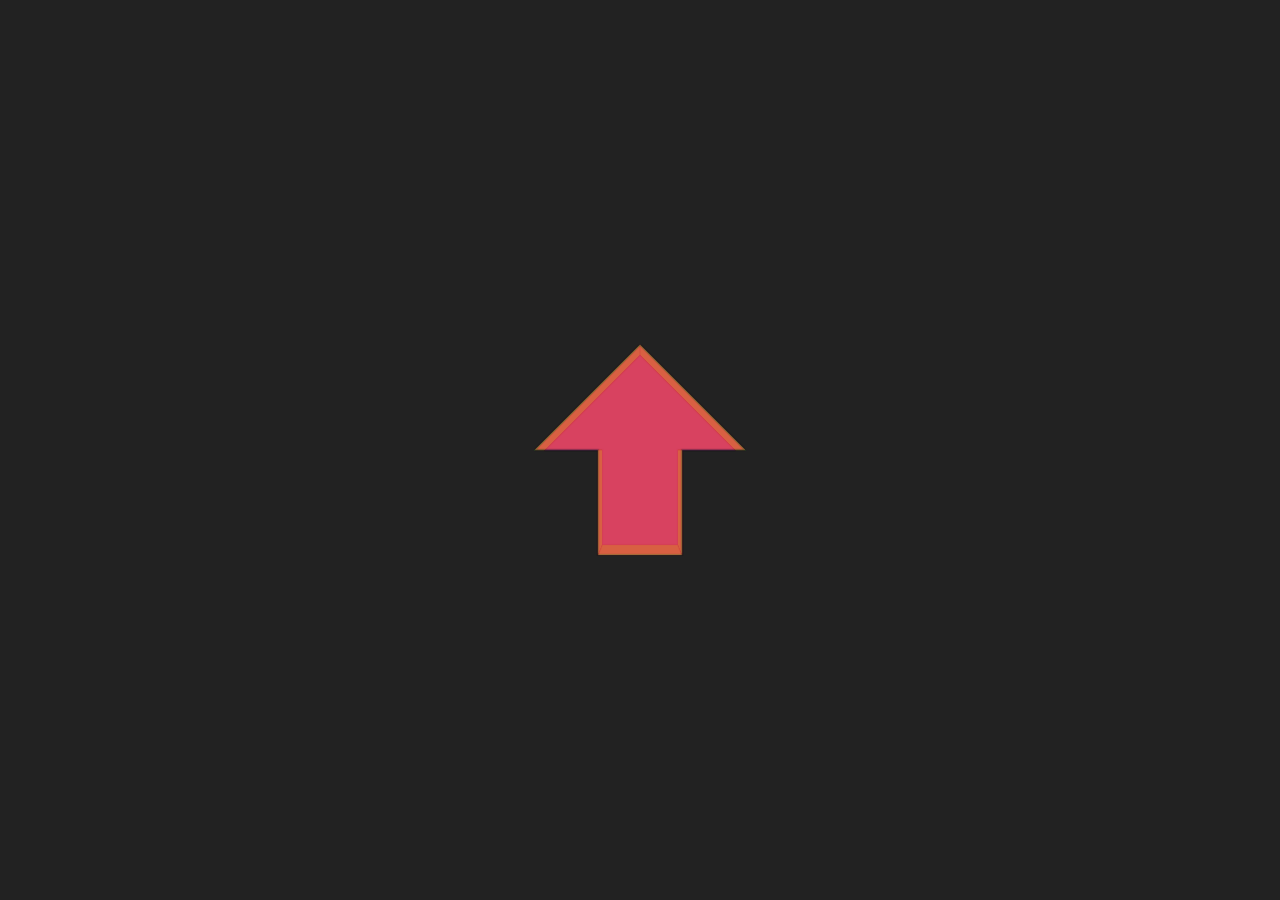
==== index.html @ fae92147 "0.4.7" ====
<!DOCTYPE html>


<html>
  <head>
    <title>Compass</title>
    
    <!-- <link rel='icon' href='data:'> -->
    <link rel='icon' href='./Compass.png'>
    <link rel='manifest' href='./Manifest.json'>
    <meta charset='utf-8'>
    <!-- <meta name='viewport' content='width=480, user-scalable=no'> -->
    <meta name="viewport" content="width=device-width, initial-scale=1, minimum-scale=1, maximum-scale=1, minimal-ui, user-scalable=no" />
    
    <script type='module' src='./ServiceWorker/Client.js'></script>
    <script type='module' src='./Components/Compass/Compass.js'></script>
    
    <style>
      :root, body {
        background: #222;
        height: 100%;
        margin: 0;
        overflow: hidden;
      }
    </style>
  </head>
  
  <body>
    <c-compass></c-compass>
  </body>
</html>
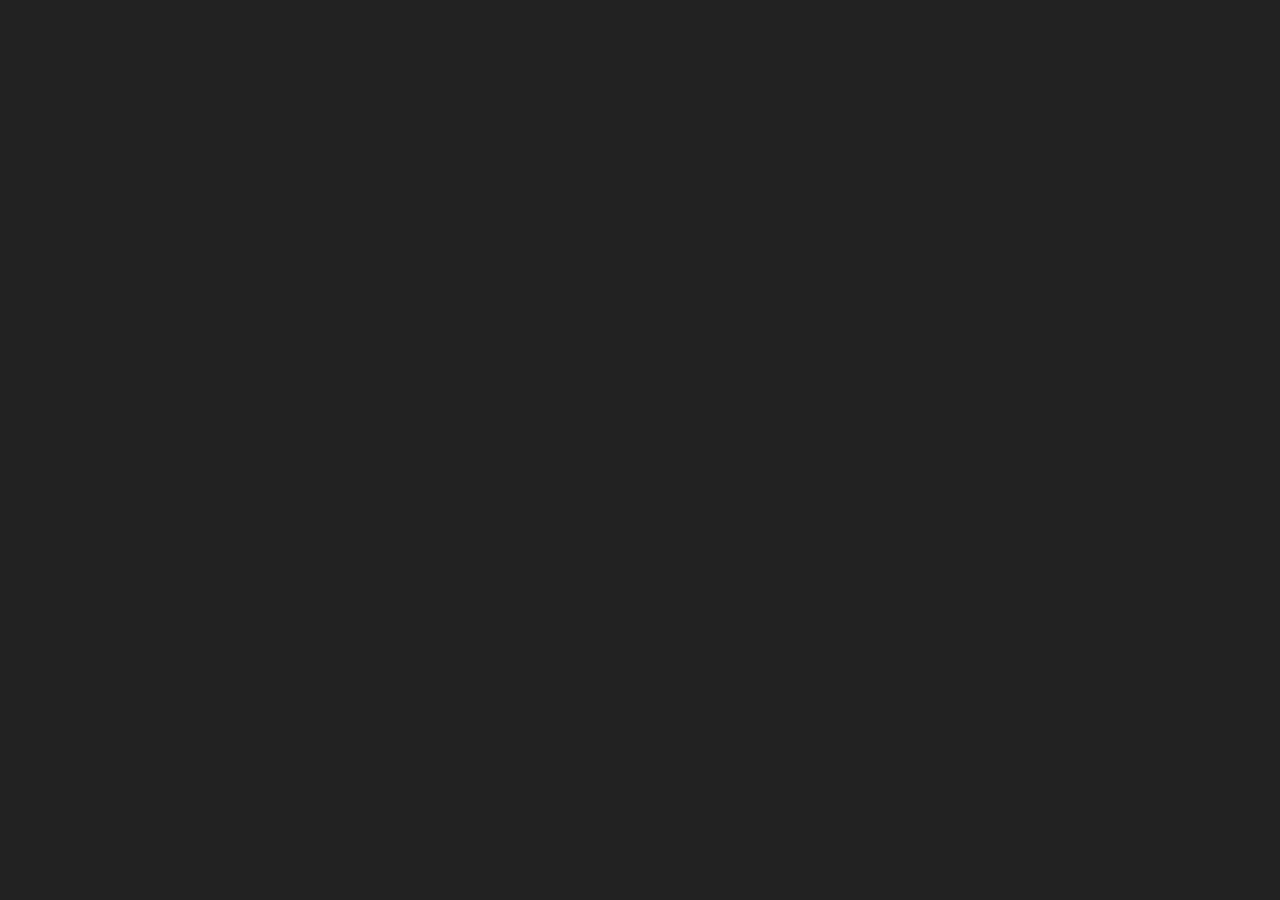
==== commit 568d1e52: "0.5.2" ====
--- a/index.html
+++ b/index.html
@@ -6,23 +6,13 @@
     <title>Compass</title>
     
     <!-- <link rel='icon' href='data:'> -->
-    <link rel='icon' href='./Compass.png'>
-    <link rel='manifest' href='./Manifest.json'>
     <meta charset='utf-8'>
-    <!-- <meta name='viewport' content='width=480, user-scalable=no'> -->
-    <meta name="viewport" content="width=device-width, initial-scale=1, minimum-scale=1, maximum-scale=1, minimal-ui, user-scalable=no" />
+    <meta name='viewport' content='width=360, user-scalable=no'>
     
-    <script type='module' src='./ServiceWorker/Client.js'></script>
-    <script type='module' src='./Components/Compass/Compass.js'></script>
-    
-    <style>
-      :root, body {
-        background: #222;
-        height: 100%;
-        margin: 0;
-        overflow: hidden;
-      }
-    </style>
+    <link rel='icon' href='./Main/Icon.ico'>
+    <link rel='manifest' href='./Main/Main.webmanifest'>
+    <link rel='stylesheet' href='./Main/Main.css'>
+    <script type='module' src='./Main/Main.js'></script>
   </head>
   
   <body>
--- a/Main/Main.css
+++ b/Main/Main.css
@@ -0,0 +1,10 @@
+:root, s {
+  background: #222;
+  height: 100%;
+}
+
+body {
+  height: 100%;
+  margin: 0;
+  overflow: hidden;
+}
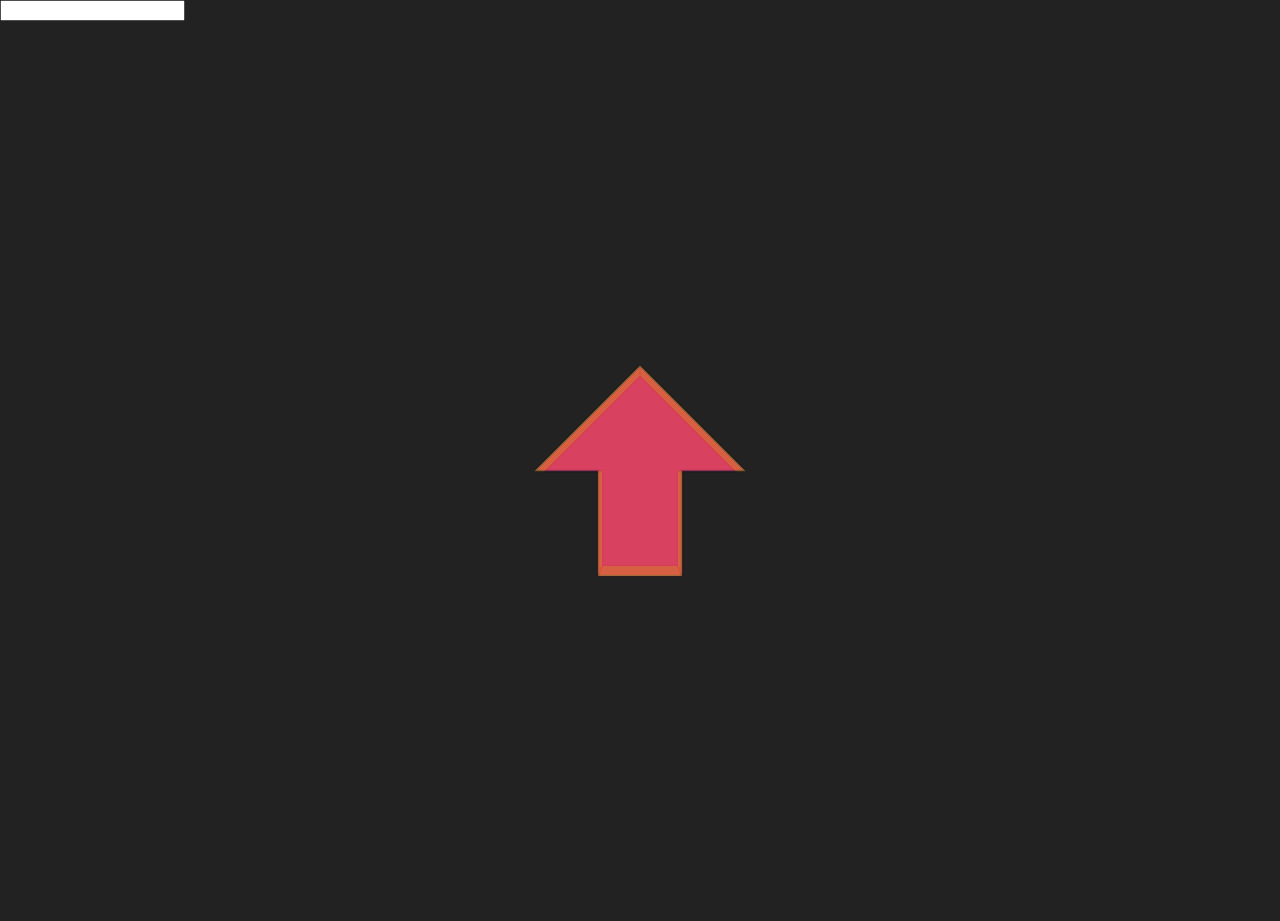
==== commit 0e9c9db5: "0.5.15" ====
--- a/index.html
+++ b/index.html
@@ -16,6 +16,7 @@
   </head>
   
   <body>
+    <input></input>
     <c-compass></c-compass>
   </body>
 </html>
--- a/Main/Main.css
+++ b/Main/Main.css
@@ -1,10 +1,10 @@
-:root, s {
+:root {
   background: #222;
   height: 100%;
+  overflow: hidden;
 }
 
 body {
   height: 100%;
   margin: 0;
-  overflow: hidden;
 }
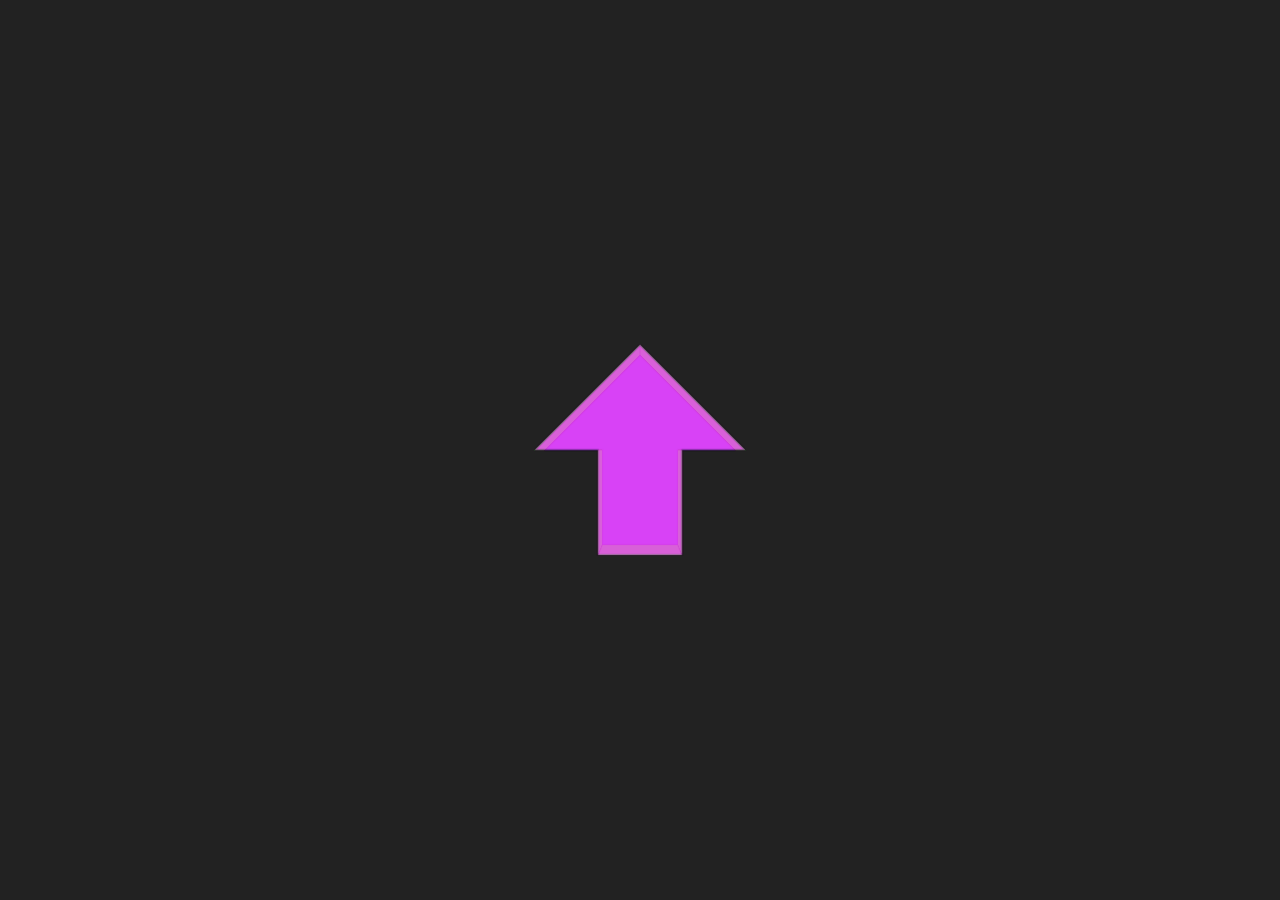
==== commit 3fe43ad5: "0.5.17" ====
--- a/index.html
+++ b/index.html
@@ -16,7 +16,7 @@
   </head>
   
   <body>
-    <input></input>
-    <c-compass></c-compass>
+    <!-- <input></input> -->
+    <c-compass animated></c-compass>
   </body>
 </html>
